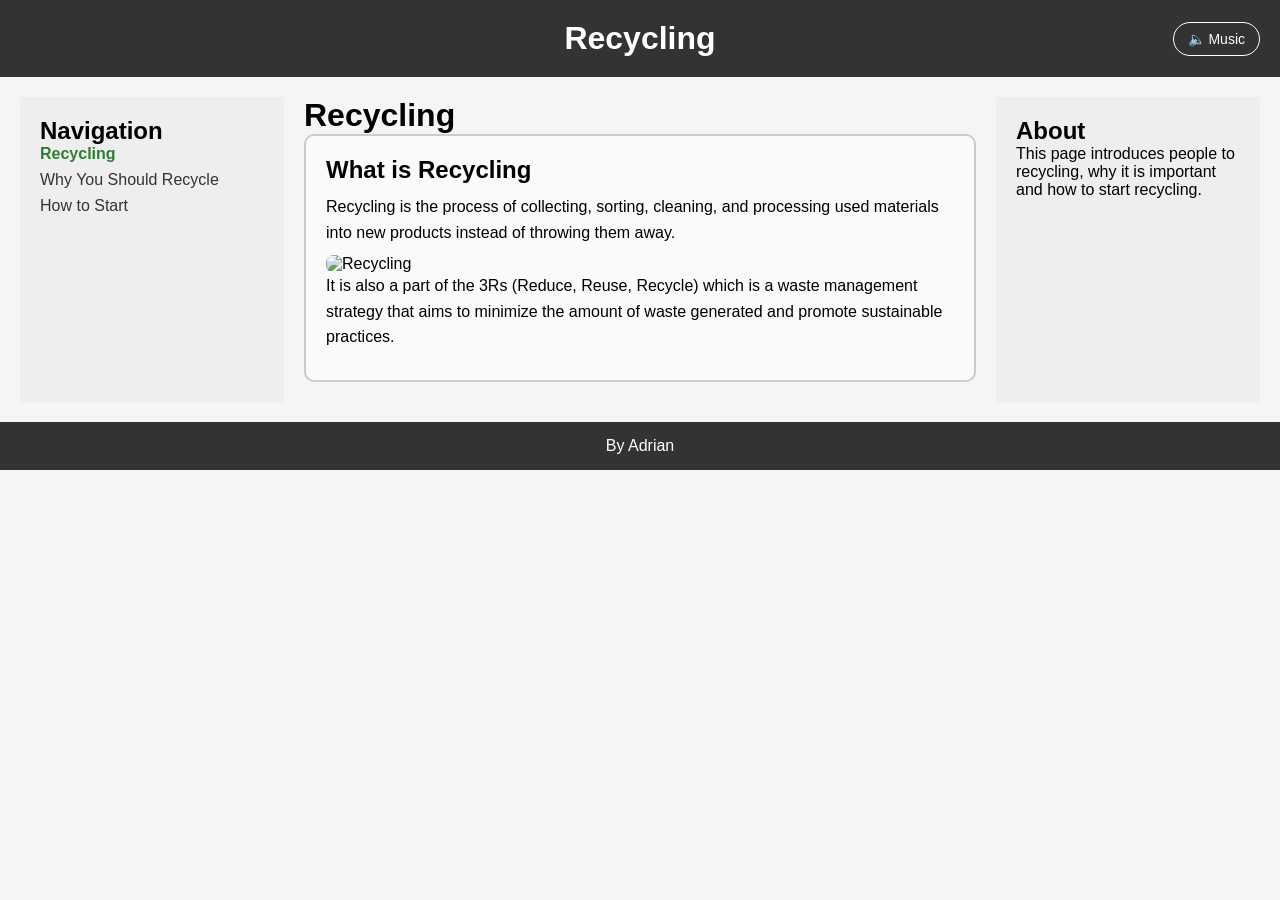
==== 02_Adrian_260727_A2/index.html @ 420aacc3 "Add files via upload" ====
<!DOCTYPE html>
<html lang="en">
<head>
    <link rel="stylesheet" href="style.css">
    <meta charset="UTF-8">
    <meta name="viewport" content="width=device-width, initial-scale=1.0">
    <title>Recycling</title>
    <script src="index.js" defer></script>
</head>
    <body>

        <header class="header-container">
            <h1>Recycling</h1>
            <button id="music-toggle" class="music-toggle" aria-label="Toggle background music">🔈 Music</button>
            <audio id="bg-music" src="Audio/donut.mp3" loop preload="auto"></audio>
        </header>

        <div class="content">

            <!-- Left Navigation -->
            <nav class="nav1">
                <h2>Navigation</h2>
                <ul>
                    <li><a href="#recycling">Recycling</a></li>
                    <li><a href="#why">Why You Should Recycle</a></li>
                    <li><a href="#how-to-start">How to Start</a></li>
                </ul>
            </nav>

            <!-- Main topic -->
            <main class="main">

                <h1>Recycling</h1>

                <article class="Recycling" id="recycling">
                    <h2>What is Recycling</h2>

                    <p>
                        Recycling is the process of collecting, sorting, cleaning, and processing used materials into new products instead of throwing them away.
                    </p>

                    <img src="Images/recycling.png" alt="Recycling">

                    <p>
                        It is also a part of the 3Rs (Reduce, Reuse, Recycle) which is a waste management strategy that aims to minimize the amount of waste generated and promote sustainable practices.
                    </p>
                </article>
                <article class="Why" id="why">       
                    <h2>Why Recycle</h2>

                    <p>
                        Why you should recycle? <br>
                        You should recycle as it helps conserve our ever-depleting natural resources, reduces the amount of waste produced, and reduces greenhouse gases.
                    </p>

                    <img src="Images/why-recycle.png" alt="Why Recycle">
                </article>

                <article class="How-to-Start" id="how-to-start">
                    <h2>How to Start</h2>

                    <p>
                        Getting started is easy but continuing to recycle is the hard part. <br>
                        However, here are some tips to help you get started and continue recycling.
                    </p>
                    <p>
                        1. Set up separate bins for common categories such as paper and plastic as those are the most commmonly found in one time used items.<br />
                        2. Make sure to clean the items before recycling them as dirty items can contaminate the recycling process.<br />
                        3. Reduce first, reuse second, and recycle last. As recycling still uses energy and resources.<br>
                        4. Recognize what can and cannot be recycled by remembering the picture on the recycling bin.
                    </p>
                    <img src="Images/how-to-recycle.png" alt="How to Start Recycling">

                    <div class="recycling-game" id="recycling-game">
                        <h3>Try It Yourself: Sort the Recycling</h3>
                        <p>Drag each item into the bin it belongs in.</p>

                        <div class="game-scoreboard">
                            <div>Score: <span id="game-score">0</span></div>
                            <div>Attempts: <span id="game-attempts">0</span></div>
                        </div>

                        <div class="game-board">
                            <div class="game-items" id="game-items"></div>
                            <div class="game-bins" id="game-bins"></div>
                        </div>

                        <p class="game-win-msg" id="game-win-msg">🎉 Nice sorting! You got everything in the right bin.</p>

                        <button class="game-reset" id="game-reset">Reset Game</button>
                    </div>
                </article>
            </main>

            <!-- Right Sidebar -->
            <aside class="nav2">
                <h2>About</h2>

                <p>
                    This page introduces people to recycling, why it is important and how to start recycling.
                </p>
            </aside>

        </div>

        <footer class="Bottom-nav">
            By Adrian
        </footer>

    </body>

</html>
---- 02_Adrian_260727_A2/style.css ----
/* ===========================
   RESET
=========================== */

* {
    margin: 0;
    padding: 0;
    box-sizing: border-box;
}

/* ===========================
   BODY
=========================== */

body {
    font-family: Arial, sans-serif;
    background: #f5f5f5;
}

/* ===========================
   HEADER
=========================== */

.header-container {
    background: #333;
    color: white;
    text-align: center;
    padding: 20px;
    position: relative;
}

.music-toggle {
    position: absolute;
    top: 50%;
    right: 20px;
    transform: translateY(-50%);
    padding: 8px 14px;
    border: 1px solid white;
    border-radius: 20px;
    background: transparent;
    color: white;
    font-size: 14px;
    cursor: pointer;
    transition: background 0.2s;
}

.music-toggle:hover {
    background: rgba(255, 255, 255, 0.15);
}

/* ===========================
   HOLY GRAIL LAYOUT
=========================== */

.content {
    display: flex;
    gap: 20px;
    padding: 20px;
}

/* Left Sidebar */

.nav1 {
    flex: 1;
    background: #eeeeee;
    padding: 20px;
}

/* Main Content */

.main {
    flex: 3;
    background: url(Images/recycling-main.png) no-repeat center center;
    background-size: cover;
}

/* Right Sidebar */

.nav2 {
    flex: 1;
    background: #eeeeee;
    padding: 20px;
}

/* ===========================
   NAVIGATION LINKS
=========================== */

.nav1 ul {
    list-style: none;
}

.nav1 li {
    margin-bottom: 8px;
}

.nav1 a {
    text-decoration: none;
    color: #333;
}

.nav1 a.active {
    font-weight: bold;
    color: #2e7d32;
}

/* ===========================
   ARTICLES
=========================== */

article {
    background: RGB(255 255 255/50%);
    border: 2px solid #cccccc;
    border-radius: 10px;
    padding: 20px;
    margin-bottom: 20px;
}

    article h2 {
        margin-bottom: 10px;
    }

    article p {
        line-height: 1.6;
        margin-bottom: 10px;
    }

    article ol {
        line-height: 1.6;
        margin-left: 20px;
        margin-bottom: 10px;
    }

    article ol li {
        margin-bottom: 8px;
    }

/* ===========================
   PAGE MANAGEMENT (JS-driven)
=========================== */

.main article {
    scroll-margin-top: 20px;
}

.main article[hidden] {
    display: none;
}

/* ===========================
   IMAGES
=========================== */

img {
    width: 100%;
    max-width: 300px;
    height: auto;
    display: block;
    border-radius: 8px;
}

/* ===========================
   RECYCLING SORTING GAME
=========================== */

.recycling-game {
    margin-top: 20px;
    padding: 20px;
    background: #ffffff;
    border: 2px solid #cccccc;
    border-radius: 10px;
}

.recycling-game h3 {
    margin-bottom: 8px;
    color: #2e7d32;
}

.recycling-game > p {
    margin-bottom: 14px;
}

.game-scoreboard {
    display: flex;
    gap: 24px;
    background: #eeeeee;
    padding: 8px 16px;
    border-radius: 8px;
    margin-bottom: 20px;
    font-weight: bold;
    width: fit-content;
}

.game-scoreboard span {
    color: #2e7d32;
}

.game-board {
    display: flex;
    flex-wrap: wrap;
    gap: 30px;
}

.game-items,
.game-bins {
    display: flex;
    flex-wrap: wrap;
    gap: 12px;
    max-width: 260px;
}

.game-item {
    width: 70px;
    height: 60px;
    background: #f5f5f5;
    border: 1px solid #cccccc;
    border-radius: 8px;
    display: flex;
    align-items: center;
    justify-content: center;
    font-size: 28px;
    cursor: grab;
    user-select: none;
    touch-action: none; /* stop the browser from scrolling the page while dragging on touch */
    transition: transform 0.15s, box-shadow 0.15s;
}

.game-item:active {
    cursor: grabbing;
}

/* The item being actively dragged: lifted above everything else,
   following the pointer with no transition lag */
.game-item.dragging {
    cursor: grabbing;
    transform: scale(1.08);
    box-shadow: 0 6px 14px rgba(0, 0, 0, 0.25);
    z-index: 1000;
    transition: none;
}

.game-item.placed {
    visibility: hidden;
}

.game-item.wrong-shake {
    animation: gameShakeItem 0.4s ease;
}

@keyframes gameShakeItem {
    0%, 100% { transform: translateX(0); }
    20% { transform: translateX(-6px); }
    40% { transform: translateX(6px); }
    60% { transform: translateX(-4px); }
    80% { transform: translateX(4px); }
}

.game-bin {
    width: 110px;
    height: 80px;
    border: 3px dashed #999999;
    border-radius: 8px;
    display: flex;
    flex-direction: column;
    align-items: center;
    justify-content: center;
    gap: 4px;
    font-size: 13px;
    font-weight: bold;
    text-align: center;
    background: #f9f9f9;
    transition: background 0.2s, border-color 0.2s, transform 0.15s;
}

.game-bin .bin-icon {
    font-size: 24px;
}

.game-bin.over {
    border-color: #2e7d32;
    background: #e8f5e9;
    transform: scale(1.03);
}

.game-bin.filled {
    border-style: solid;
    border-color: #2e7d32;
    background: #e8f5e9;
}

.game-bin.correct-flash {
    animation: gameFlashGood 0.5s ease;
}

.game-bin.wrong-flash {
    animation: gameFlashBad 0.5s ease;
}

@keyframes gameFlashGood {
    0% { background: #c8f7d4; }
    100% { background: #e8f5e9; }
}

@keyframes gameFlashBad {
    0%, 100% { background: #f9f9f9; }
    30% { background: #ffd4d1; }
    60% { background: #f9f9f9; }
}

.game-win-msg {
    display: none;
    margin-top: 16px;
    font-weight: bold;
    color: #2e7d32;
}

.game-reset {
    margin-top: 16px;
    padding: 8px 18px;
    border: none;
    border-radius: 8px;
    background: #2e7d32;
    color: white;
    font-weight: bold;
    cursor: pointer;
}

.game-reset:hover {
    background: #256428;
}

/* ===========================
   FOOTER
=========================== */

.Bottom-nav {
    background: #333;
    color: white;
    text-align: center;
    padding: 15px;
}

/* ===========================
   TABLET (769px - 1024px)
=========================== */

@media (max-width: 1024px) {

    .content {
        flex-wrap: wrap;
    }

    .nav1,
    .nav2 {
        flex: 1 1 45%;
    }

    .main {
        flex: 1 1 100%;
    }
}

/* ===========================
   PHONE (768px and below)
=========================== */

@media (max-width: 768px) {

    .content {
        flex-direction: column;
    }

    .nav1,
    .main,
    .nav2 {
        width: 100%;
    }
}
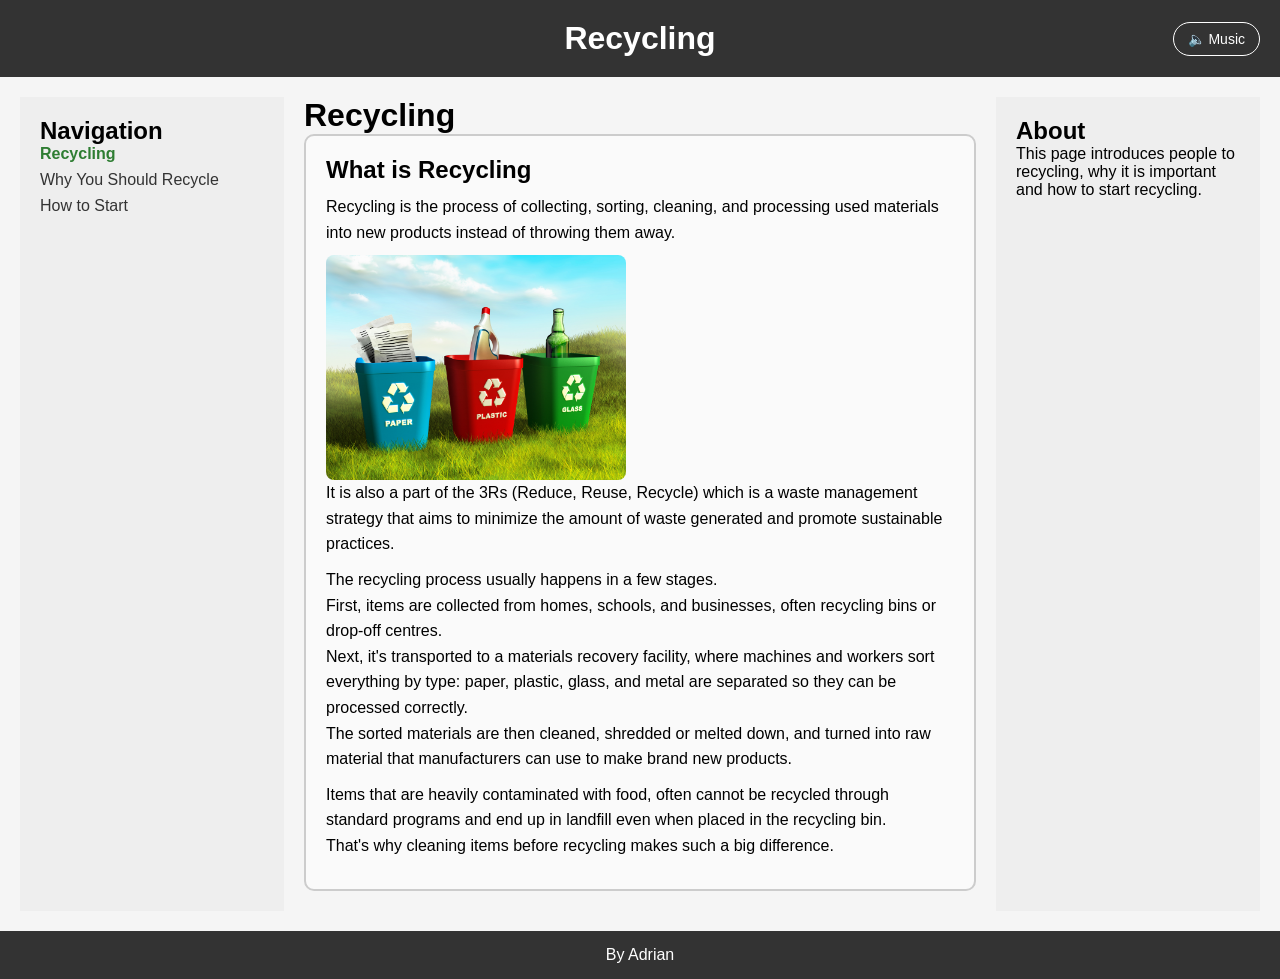
==== commit 21a4662a: "Add files via upload" ====
--- a/02_Adrian_260727_A2/index.html
+++ b/02_Adrian_260727_A2/index.html
@@ -6,6 +6,7 @@
     <meta name="viewport" content="width=device-width, initial-scale=1.0">
     <title>Recycling</title>
     <script src="index.js" defer></script>
+    <!-- https://www.youtube.com/watch?v=68zjxTTl5Ik&t=1s -->
 </head>
     <body>
 
@@ -44,6 +45,16 @@
                     <p>
                         It is also a part of the 3Rs (Reduce, Reuse, Recycle) which is a waste management strategy that aims to minimize the amount of waste generated and promote sustainable practices.
                     </p>
+                    <p>
+                        The recycling process usually happens in a few stages. <br />
+                        First, items are collected from homes, schools, and businesses, often recycling bins or drop-off centres. <br />
+                        Next, it's transported to a materials recovery facility, where machines and workers sort everything by type: paper, plastic, glass, and metal are separated so they can be processed correctly.<br />
+                        The sorted materials are then cleaned, shredded or melted down, and turned into raw material that manufacturers can use to make brand new products.
+                    </p>
+                    <p>
+                        Items that are heavily contaminated with food, often cannot be recycled through standard programs and end up in landfill even when placed in the recycling bin.<br />
+                        That's why cleaning items before recycling makes such a big difference.
+                    </p>
                 </article>
                 <article class="Why" id="why">       
                     <h2>Why Recycle</h2>
@@ -52,8 +63,17 @@
                         Why you should recycle? <br>
                         You should recycle as it helps conserve our ever-depleting natural resources, reduces the amount of waste produced, and reduces greenhouse gases.
                     </p>
-
                     <img src="Images/why-recycle.png" alt="Why Recycle">
+                    <p>
+                        Beyond the basics, recycling has a ripple effect across the environment, the economy, and our communities. <br />
+                        Manufacturing goods from recycled materials generally uses far less energy than starting from raw resources.
+                    </p>
+                    <p>
+                        Recycling also keeps waste out of landfills, which extends the life of existing landfill sites and reduces the need to open new ones.
+                    </p>
+                    <p>
+                        There are economic and social benefits too. The recycling industry creates jobs in collection, sorting, and manufacturing, and recycled materials are often cheaper for companies to use than virgin resources.
+                    </p>
                 </article>
 
                 <article class="How-to-Start" id="how-to-start">
@@ -63,12 +83,17 @@
                         Getting started is easy but continuing to recycle is the hard part. <br>
                         However, here are some tips to help you get started and continue recycling.
                     </p>
-                    <p>
-                        1. Set up separate bins for common categories such as paper and plastic as those are the most commmonly found in one time used items.<br />
-                        2. Make sure to clean the items before recycling them as dirty items can contaminate the recycling process.<br />
-                        3. Reduce first, reuse second, and recycle last. As recycling still uses energy and resources.<br>
-                        4. Recognize what can and cannot be recycled by remembering the picture on the recycling bin.
-                    </p>
+
+                    <ol>
+                        <li>Set up separate bins for common categories such as paper and plastic, as those are the most commonly found in one-time-use items.</li>
+                        <li>Make sure to clean the items before recycling them, as dirty items can contaminate the recycling process.</li>
+                        <li>Reduce first, reuse second, and recycle last, as recycling still uses energy and resources.</li>
+                        <li>Recognize what can and cannot be recycled by remembering the picture on the recycling bin.</li>
+                        <li>Flatten cardboard boxes and crush plastic bottles where possible to save space in your bin and make collection more efficient.</li>
+                        <li>Keep a small list or chart near your bins for the first few weeks, until sorting recyclables becomes second nature.</li>
+                        <li>Get the rest of your household or workplace involved, since recycling works best as a shared habit rather than a solo effort.</li>
+                    </ol>
+
                     <img src="Images/how-to-recycle.png" alt="How to Start Recycling">
 
                     <div class="recycling-game" id="recycling-game">
@@ -78,6 +103,7 @@
                         <div class="game-scoreboard">
                             <div>Score: <span id="game-score">0</span></div>
                             <div>Attempts: <span id="game-attempts">0</span></div>
+                            <div>Time: <span id="game-timer">00:00</span></div>
                         </div>
 
                         <div class="game-board">
--- a/02_Adrian_260727_A2/style.css
+++ b/02_Adrian_260727_A2/style.css
@@ -70,7 +70,6 @@
 
 .main {
     flex: 3;
-    background: url(Images/recycling-main.png) no-repeat center center;
     background-size: cover;
 }
 
@@ -141,10 +140,6 @@
 
 .main article {
     scroll-margin-top: 20px;
-}
-
-.main article[hidden] {
-    display: none;
 }
 
 /* ===========================
@@ -221,7 +216,7 @@
     font-size: 28px;
     cursor: grab;
     user-select: none;
-    touch-action: none; /* stop the browser from scrolling the page while dragging on touch */
+    touch-action: none;
     transition: transform 0.15s, box-shadow 0.15s;
 }
 
@@ -229,8 +224,6 @@
     cursor: grabbing;
 }
 
-/* The item being actively dragged: lifted above everything else,
-   following the pointer with no transition lag */
 .game-item.dragging {
     cursor: grabbing;
     transform: scale(1.08);
@@ -341,26 +334,6 @@
 }
 
 /* ===========================
-   TABLET (769px - 1024px)
-=========================== */
-
-@media (max-width: 1024px) {
-
-    .content {
-        flex-wrap: wrap;
-    }
-
-    .nav1,
-    .nav2 {
-        flex: 1 1 45%;
-    }
-
-    .main {
-        flex: 1 1 100%;
-    }
-}
-
-/* ===========================
    PHONE (768px and below)
 =========================== */
 
